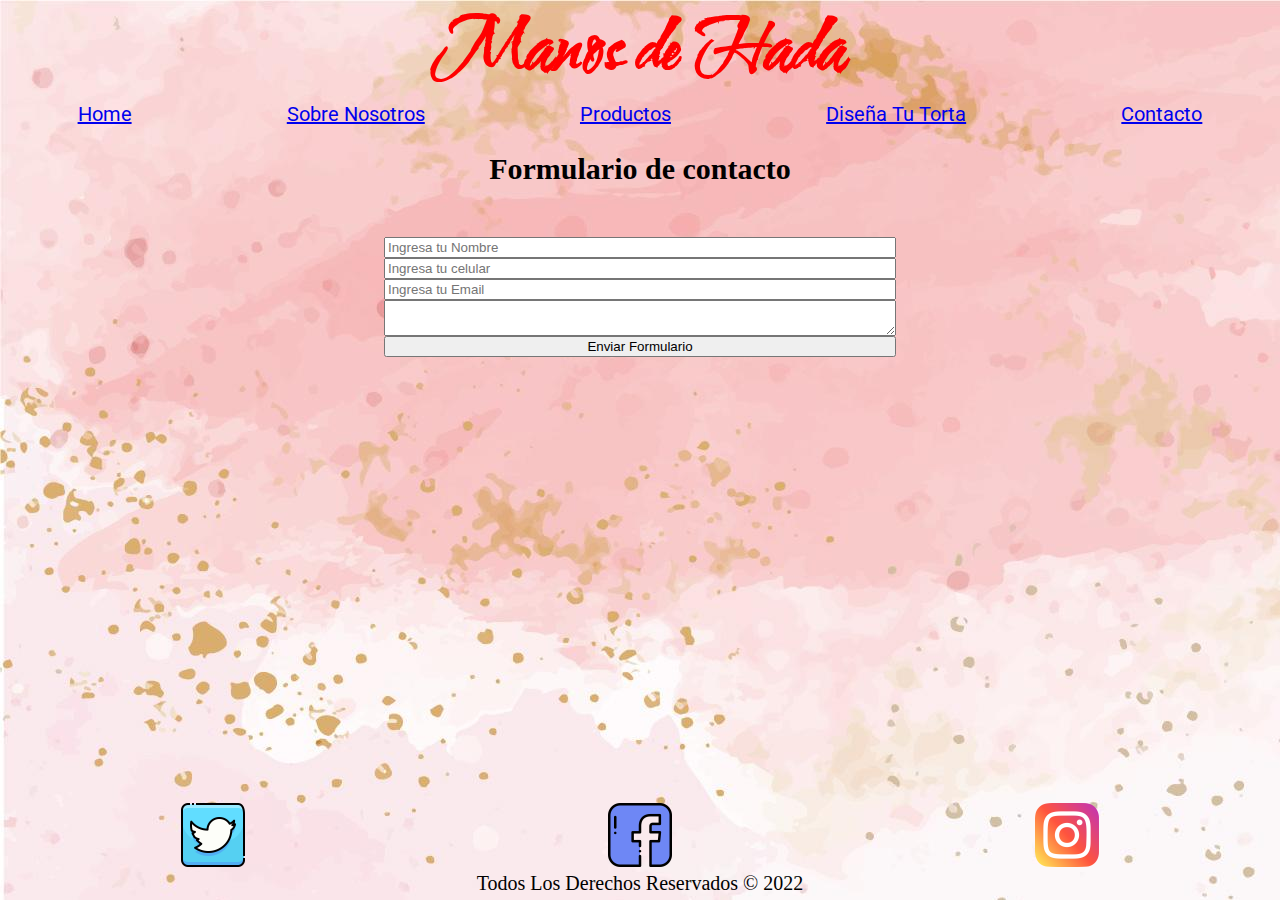
==== Pages/Contacto.html @ d57b0719 "Proyecto con Grids, Flexbox y Media" ====
<!DOCTYPE html>
<html lang="en">

<head>
    <meta charset="UTF-8">
    <meta http-equiv="X-UA-Compatible" content="IE=edge">
    <meta name="viewport" content="width=, initial-scale=1.0">
    <title>Contacto - Manos de Hada</title>
 

    <link rel="stylesheet" href="../css/styles.css">

</head>

<body>
    <div id="contact-grid-template">
    <header>    
           <div class="Titulo">
        <h1> Manos de Hada
        </h1>
    </div>
        
    </header>
    
    <div class="Fuente1">
        <a href="../index.html"> Home</a>  
        <a href="./Sobrenosotros.html"> Sobre Nosotros</a>
        <a href="./Productos.html"> Productos</a>
        <a href="./Diseniatutorta.html"> Diseña Tu Torta</a>
        <a href="./Contacto.html"> Contacto</a> 
            
    </div>
    
    <div class="contactUs">
    <h2>Formulario de contacto</h2>
    <form action="">
        <input type="text" id="Nombre" name="Nombre" placeholder="Ingresa tu Nombre">
        <input type="tel" id="Telefono" name="Telefono" placeholder="Ingresa tu celular">
        <input type="email" id="Email" name="Email" placeholder="Ingresa tu Email">
        <textarea type="text" id="Mensaje" name="Mensaje" size="40" placeholder="Mensaje">
        </textarea>
        <input type="submit" value="Enviar Formulario">

    </form>
</div>
    <footer style="text-align: center;">
        <div>
            <a href="https://twitter.com/"><img style="width:64px" src="../img/twitter.png" alt=""></a>
            <a href="https://www.facebook.com/"><img style="width:64px" src="../img/facebook.png" alt=""></a>
            <a href="https://www.instagram.com/"><img style="width:64px" src="../img/instagram.png" alt=""></a>
        </div>
        Todos Los Derechos Reservados © 2022
    </footer>

</body>

</html>
---- css/styles.css ----
@import url("StyleDesktop.css");
@import url("StyleMobile.css") (max-width:640px);
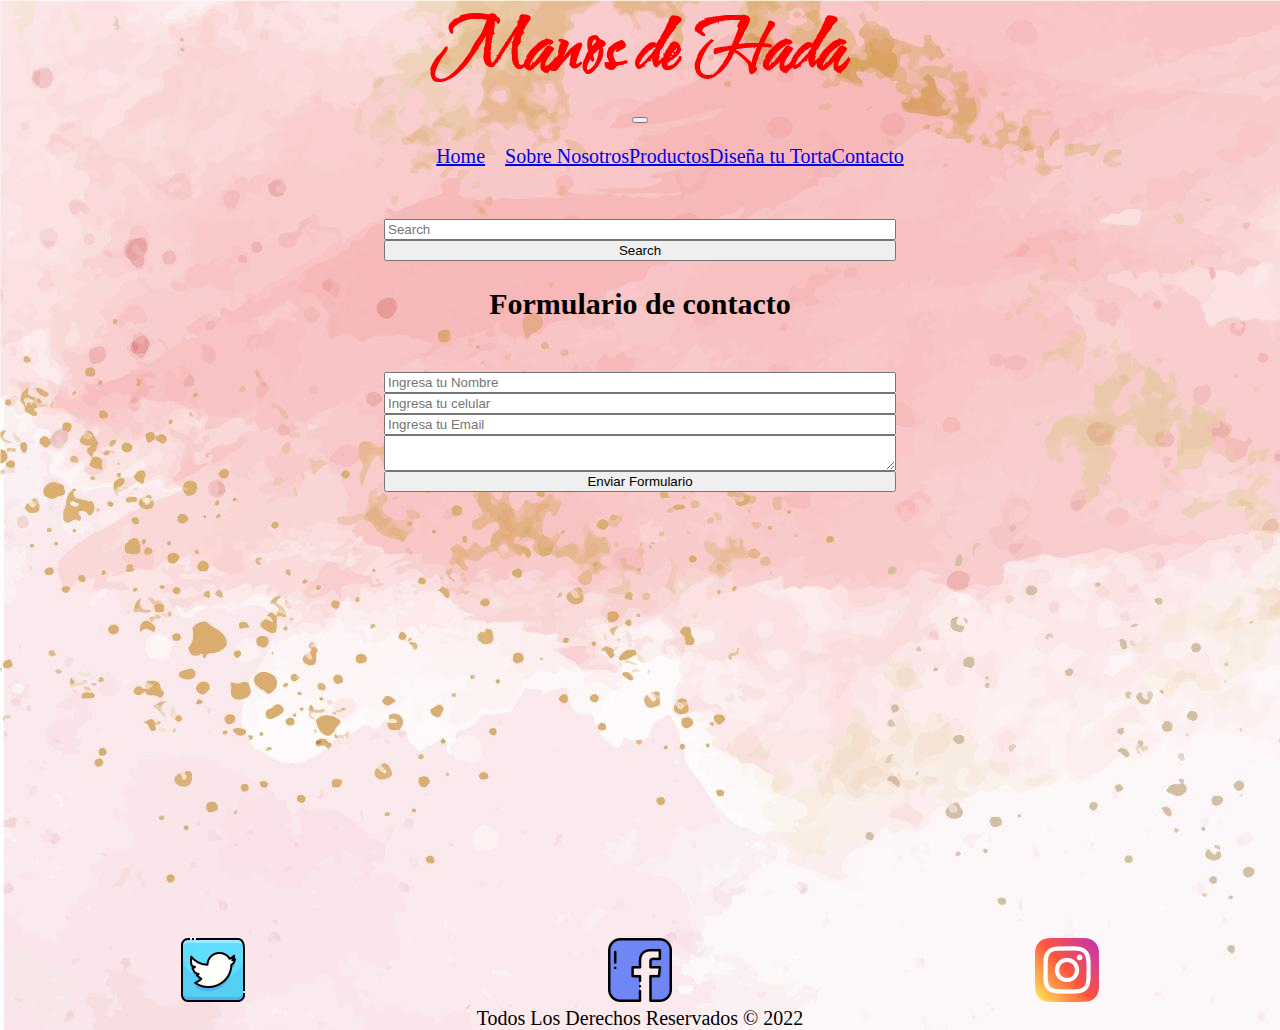
==== commit 6767607f: "Segunda Entrega Proyecto Final" ====
--- a/Pages/Contacto.html
+++ b/Pages/Contacto.html
@@ -7,7 +7,7 @@
     <meta name="viewport" content="width=, initial-scale=1.0">
     <title>Contacto - Manos de Hada</title>
  
-
+    <link href="https://cdn.jsdelivr.net/npm/bootstrap@5.0.2/dist/css/bootstrap.min.css" rel="stylesheet" integrity="sha384-EVSTQN3/azprG1Anm3QDgpJLIm9Nao0Yz1ztcQTwFspd3yD65VohhpuuCOmLASjC" crossorigin="anonymous">
     <link rel="stylesheet" href="../css/styles.css">
 
 </head>
@@ -21,7 +21,7 @@
     </div>
         
     </header>
-    
+   <!--
     <div class="Fuente1">
         <a href="../index.html"> Home</a>  
         <a href="./Sobrenosotros.html"> Sobre Nosotros</a>
@@ -30,7 +30,41 @@
         <a href="./Contacto.html"> Contacto</a> 
             
     </div>
-    
+    -->
+    <nav style="background: transparent !important" class="navbar navbar-expand-lg navbar-light bg-light">
+        <div class="container-fluid">
+            <a class="navbar-brand" href="#"></a>
+            <button class="navbar-toggler" type="button" data-bs-toggle="collapse"
+                data-bs-target="#navbarSupportedContent" aria-controls="navbarSupportedContent" aria-expanded="false"
+                aria-label="Toggle navigation">
+                <span class="navbar-toggler-icon"></span>
+            </button>
+            <div class="collapse navbar-collapse" id="navbarSupportedContent">
+                <ul class="navbar-nav me-auto mb-2 mb-lg-0">
+                    <li class="nav-item">
+                        <a class="nav-link active" aria-current="page" href="../index.html">Home</a>
+                    </li>
+                    <li class="nav-item">
+                        <a class="nav-link" href="/Pages/Sobrenosotros.html">Sobre Nosotros</a>
+                    </li>
+                    <a class="nav-link" href="/Pages/Productos.html">Productos</a>
+                    </a>
+                    <a class="nav-link" href="Diseniatutorta.html" >Diseña tu Torta</a>
+                    </a>
+                    </li>
+                    <a class="nav-link" href="/Pages/Contacto.html ">Contacto</a>
+                    </a>
+                    </li>
+                </ul>
+                <form class="d-flex">
+                    <input class="form-control me-2" type="search" placeholder="Search" aria-label="Search">
+                    <button class="btn btn-outline-success" type="submit">Search</button>
+                </form>
+            </div>
+        </div>
+    </nav>
+
+
     <div class="contactUs">
     <h2>Formulario de contacto</h2>
     <form action="">
@@ -52,6 +86,7 @@
         Todos Los Derechos Reservados © 2022
     </footer>
 
+    <script src="https://cdn.jsdelivr.net/npm/bootstrap@5.0.2/dist/js/bootstrap.bundle.min.js" integrity="sha384-MrcW6ZMFYlzcLA8Nl+NtUVF0sA7MsXsP1UyJoMp4YLEuNSfAP+JcXn/tWtIaxVXM" crossorigin="anonymous"></script>
 </body>
 
 </html>